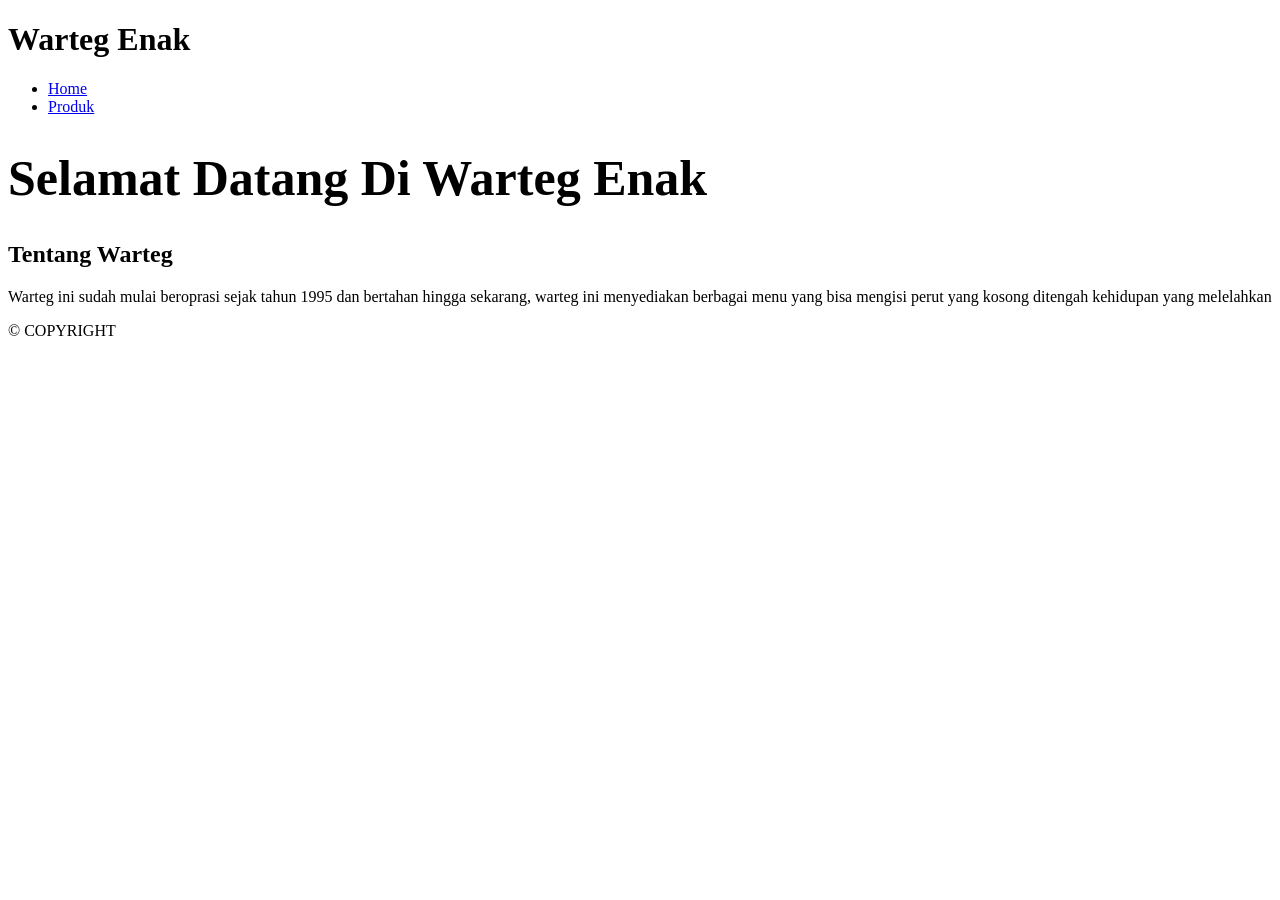
==== index.html @ 9ce80235 "Rename home.html to index.html" ====
<!DOCTYPE html>
<html lang="en">
    <head>
    <meta charset="UTF-8">
    <meta name="viewport" content="width=device-width, initial-scale=1.0">
    <title>PTS ILHAM</title>
    <link rel="stylesheet" href="/css/home.css">
    </head>
<body>
        <h1>
             Warteg Enak
        </h1>
    <nav class="navbar">
        <ul>
             <li><a href="home.html">Home</a></li>
            <li><a href="produk.html">Produk</a></li>
        </ul>
    </nav>

   <div class="hero-image">
  <div class="hero-text">
    <h1 style="font-size:50px">Selamat Datang Di Warteg Enak</h1>
    
  </div>
</div>



        <article class="tentang">
            <h2>Tentang Warteg</h2>
            <P>Warteg ini sudah mulai beroprasi sejak tahun 1995 dan bertahan hingga sekarang, warteg ini menyediakan berbagai menu yang 
            bisa mengisi perut yang kosong ditengah kehidupan yang melelahkan</P>
        </article>
  
        <footer>
            &copy; COPYRIGHT
        </footer>
</body>
</html>
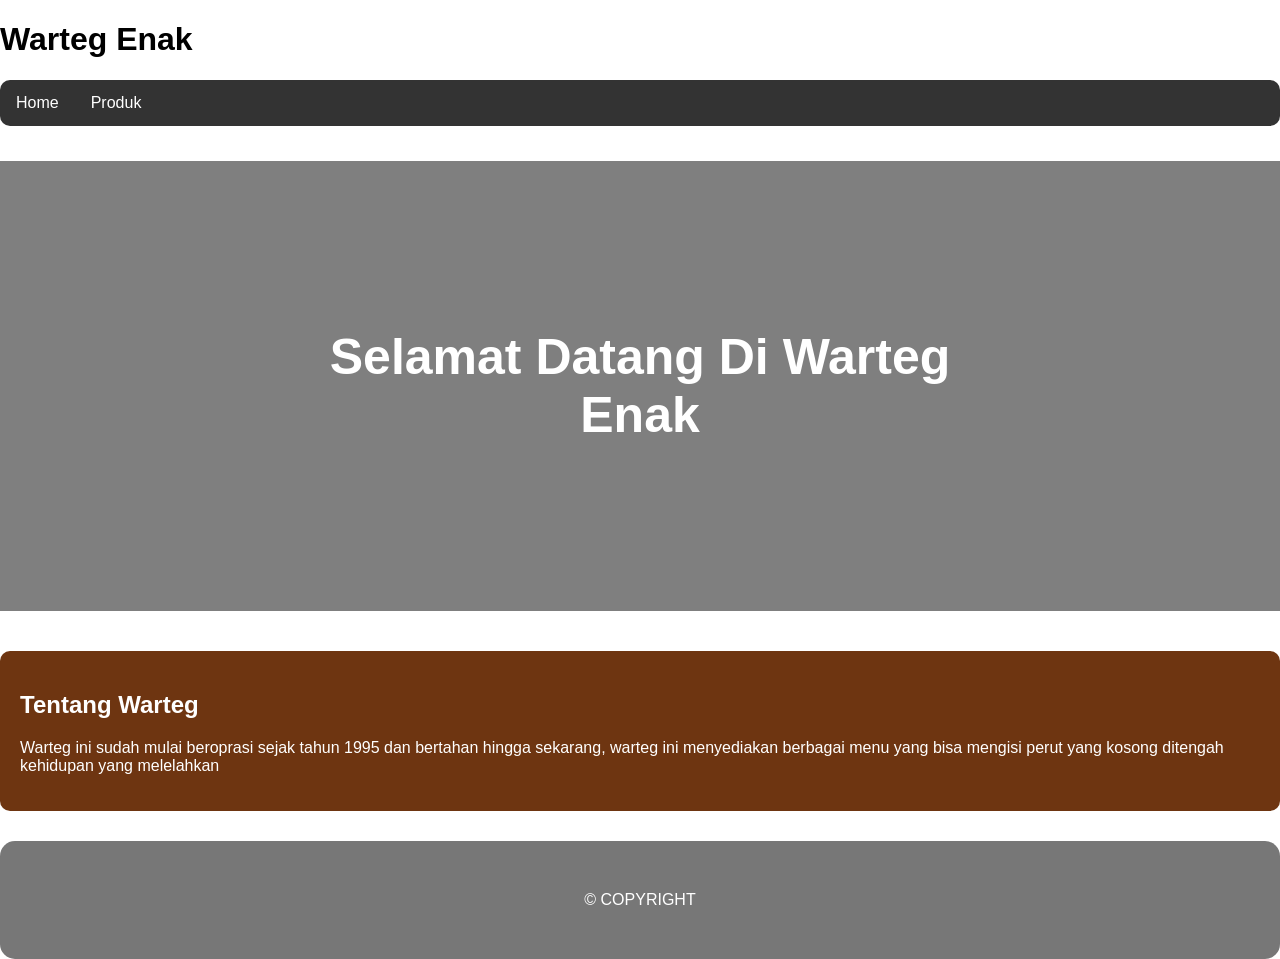
==== commit 207c7b45: "Fix HTML formatting and update stylesheet path" ====
--- a/index.html
+++ b/index.html
@@ -4,7 +4,7 @@
     <meta charset="UTF-8">
     <meta name="viewport" content="width=device-width, initial-scale=1.0">
     <title>PTS ILHAM</title>
-    <link rel="stylesheet" href="/css/home.css">
+    <link rel="stylesheet" href="style.css">
     </head>
 <body>
         <h1>
--- a/style.css
+++ b/style.css
@@ -0,0 +1,98 @@
+
+
+ul {
+  list-style-type: none;
+  margin-bottom: 35px;
+  padding: 0;
+  overflow: hidden;
+  background-color: #333333;
+  border-radius: 10px;
+}
+
+ul li {
+  float: left;
+}
+
+ul li a {
+  display: block;
+  color: white;
+  text-align: center;
+  padding: 14px 16px;
+  text-decoration: none;
+}
+
+ul li a:hover {
+  background-color: #111111;
+}
+
+
+
+body, html {
+  
+  height: 100%;
+  margin: 0;
+  font-family: Arial, Helvetica, sans-serif;
+}
+
+.hero-image {
+  background-image: linear-gradient(rgba(0, 0, 0, 0.5), rgba(0, 0, 0, 0.5)), url("/foto/warung2.jpg");
+  height: 50%;
+  background-position: center;
+  background-repeat: no-repeat;
+  background-size: cover;
+  position: relative;
+}
+
+.hero-text {
+  text-align: center;
+  position: absolute;
+  top: 50%;
+  left: 50%;
+  transform: translate(-50%, -50%);
+  color: white;
+}
+
+.hero-text button {
+  border: none;
+  outline: 0;
+  display: inline-block;
+  padding: 10px 25px;
+  color: black;
+  background-color: #ddd;
+  text-align: center;
+  cursor: pointer;
+}
+
+.hero-text button:hover {
+  background-color: #555;
+  color: white;
+}
+
+
+
+.Selamat{
+    text-align: center;
+    margin-bottom: 30px;
+
+}
+
+
+.tentang{
+    margin-top: 40px;
+    background-color: #6E3511;
+    border-radius: 10px;
+    padding: 20px;
+    color: white;
+    gap: 10px;
+
+}
+
+footer {
+    background-color: #777;
+    padding: 50px;
+    text-align: center;
+    color: white;
+    margin-top: 30px;
+    margin-bottom: 20px;
+    border-radius: 15px;
+}
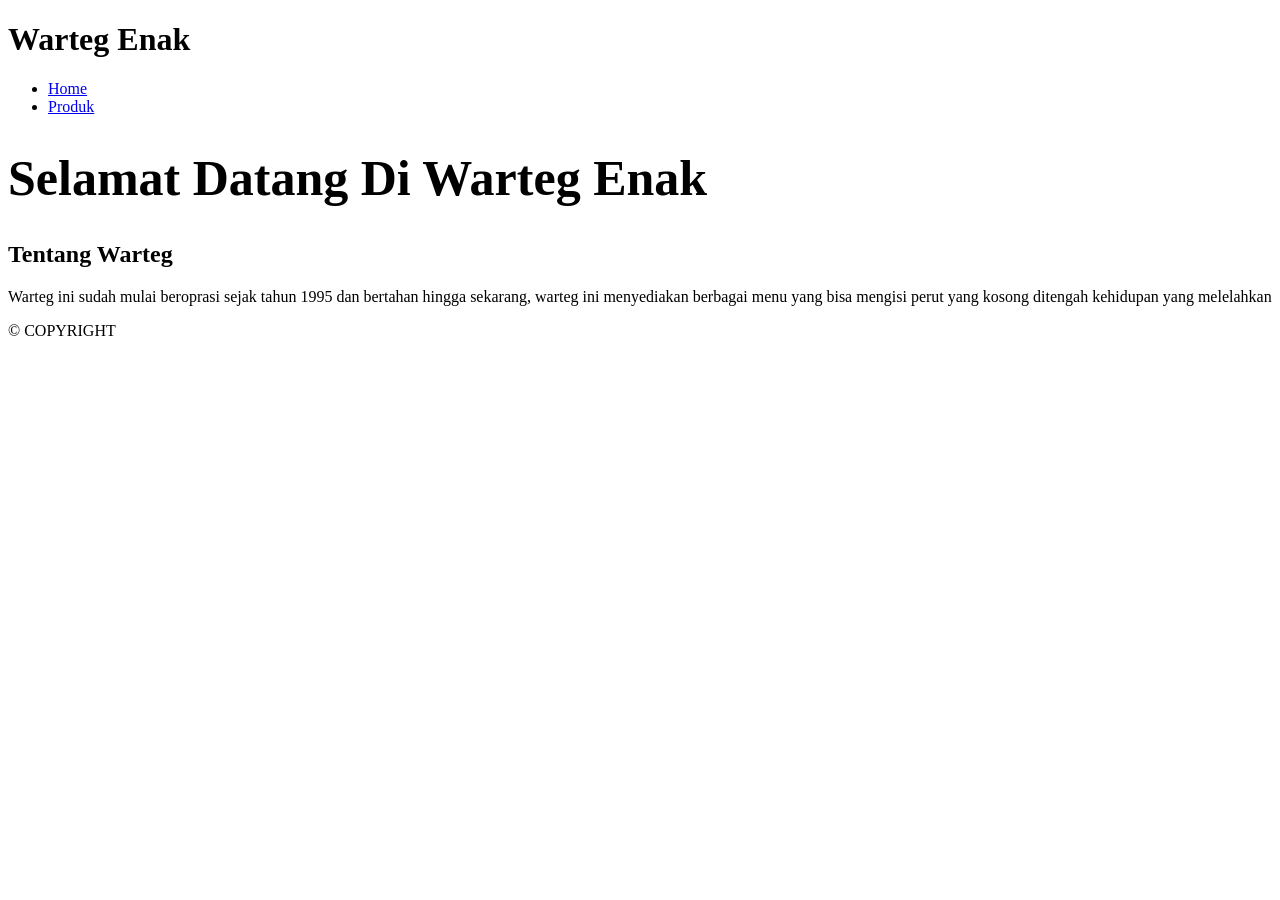
==== commit c570f201: "Update index.html" ====
--- a/index.html
+++ b/index.html
@@ -4,7 +4,7 @@
     <meta charset="UTF-8">
     <meta name="viewport" content="width=device-width, initial-scale=1.0">
     <title>PTS ILHAM</title>
-    <link rel="stylesheet" href="style.css">
+    <link rel="stylesheet" href="/css/style.css">
     </head>
 <body>
         <h1>
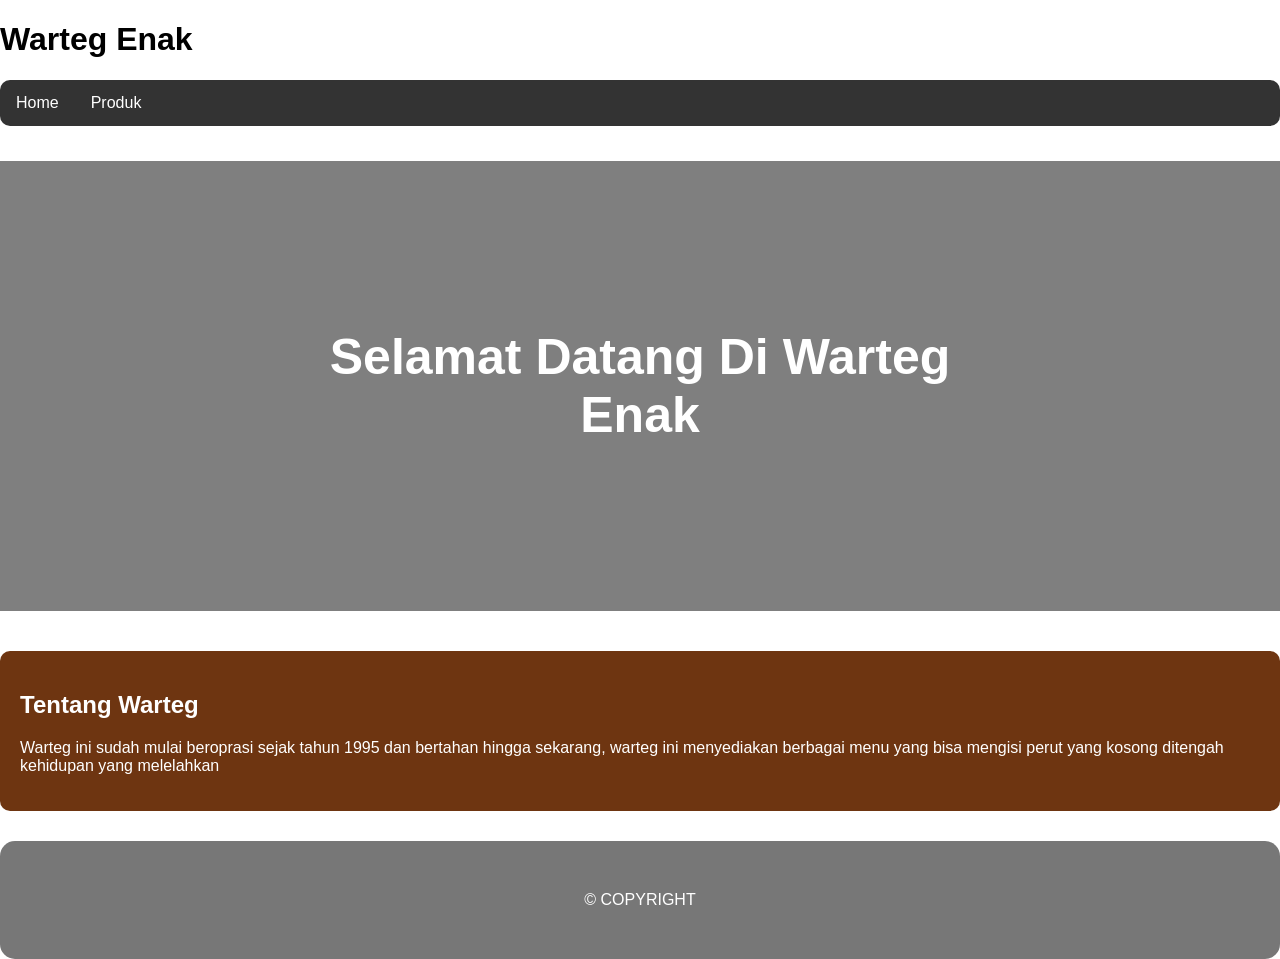
==== commit 54d12bf6: "Update index.html" ====
--- a/index.html
+++ b/index.html
@@ -4,7 +4,7 @@
     <meta charset="UTF-8">
     <meta name="viewport" content="width=device-width, initial-scale=1.0">
     <title>PTS ILHAM</title>
-    <link rel="stylesheet" href="/css/style.css">
+    <link rel="stylesheet" href="style.css">
     </head>
 <body>
         <h1>
--- a/style.css
+++ b/style.css
@@ -0,0 +1,98 @@
+
+
+ul {
+  list-style-type: none;
+  margin-bottom: 35px;
+  padding: 0;
+  overflow: hidden;
+  background-color: #333333;
+  border-radius: 10px;
+}
+
+ul li {
+  float: left;
+}
+
+ul li a {
+  display: block;
+  color: white;
+  text-align: center;
+  padding: 14px 16px;
+  text-decoration: none;
+}
+
+ul li a:hover {
+  background-color: #111111;
+}
+
+
+
+body, html {
+  
+  height: 100%;
+  margin: 0;
+  font-family: Arial, Helvetica, sans-serif;
+}
+
+.hero-image {
+  background-image: linear-gradient(rgba(0, 0, 0, 0.5), rgba(0, 0, 0, 0.5)), url("/foto/warung2.jpg");
+  height: 50%;
+  background-position: center;
+  background-repeat: no-repeat;
+  background-size: cover;
+  position: relative;
+}
+
+.hero-text {
+  text-align: center;
+  position: absolute;
+  top: 50%;
+  left: 50%;
+  transform: translate(-50%, -50%);
+  color: white;
+}
+
+.hero-text button {
+  border: none;
+  outline: 0;
+  display: inline-block;
+  padding: 10px 25px;
+  color: black;
+  background-color: #ddd;
+  text-align: center;
+  cursor: pointer;
+}
+
+.hero-text button:hover {
+  background-color: #555;
+  color: white;
+}
+
+
+
+.Selamat{
+    text-align: center;
+    margin-bottom: 30px;
+
+}
+
+
+.tentang{
+    margin-top: 40px;
+    background-color: #6E3511;
+    border-radius: 10px;
+    padding: 20px;
+    color: white;
+    gap: 10px;
+
+}
+
+footer {
+    background-color: #777;
+    padding: 50px;
+    text-align: center;
+    color: white;
+    margin-top: 30px;
+    margin-bottom: 20px;
+    border-radius: 15px;
+}
